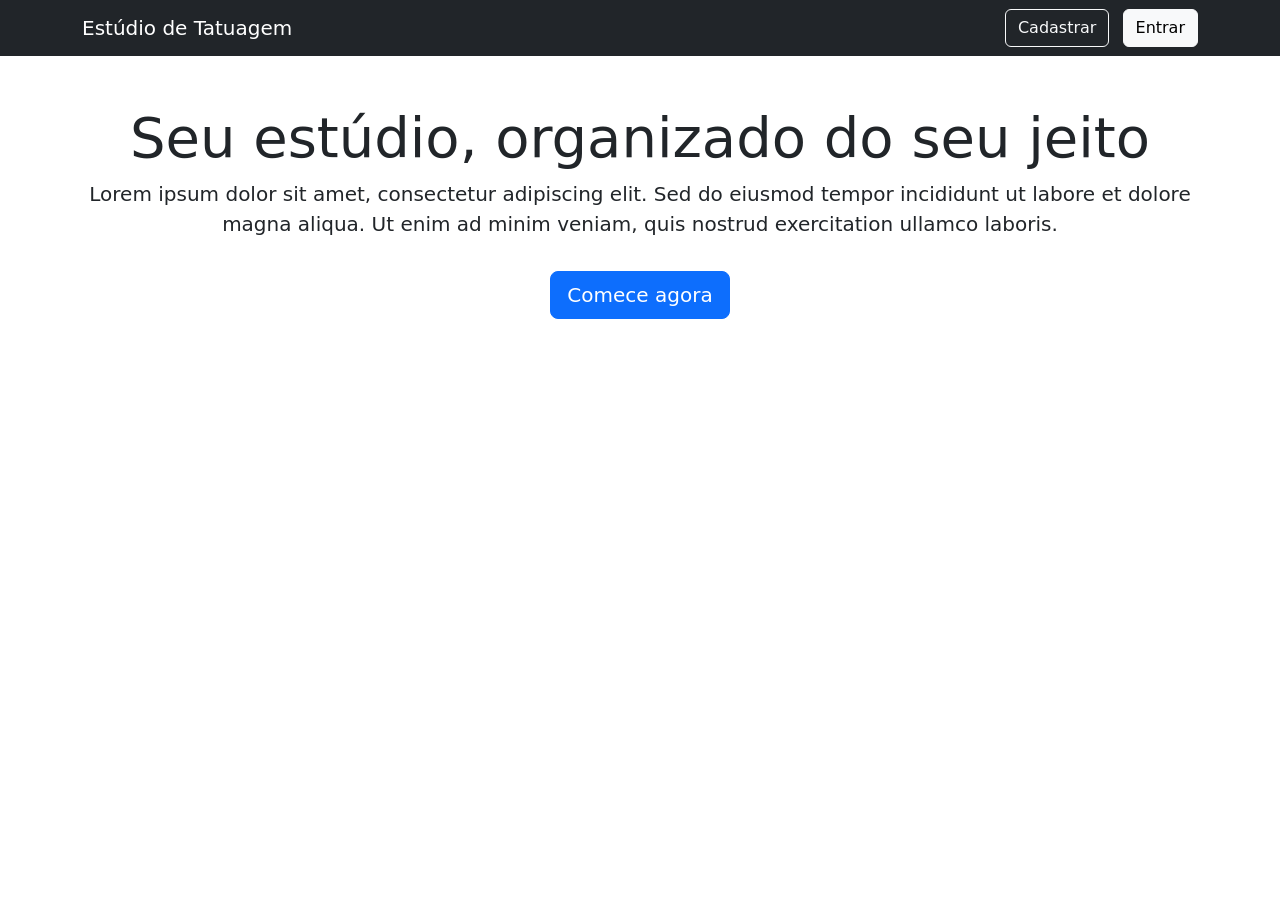
==== frontend/index.html @ a67dbec5 "aula 12" ====
<!DOCTYPE html>
<html lang="pt-br">
<head>
  <meta charset="UTF-8">
  <title>Estúdio de Tatuagem</title>
  <link href="https://cdn.jsdelivr.net/npm/bootstrap@5.3.0/dist/css/bootstrap.min.css" rel="stylesheet">
</head>
<body>

  <nav class="navbar navbar-dark bg-dark">
    <div class="container">
      <span class="navbar-brand">Estúdio de Tatuagem</span>
      <div>
        <a href="cadastro.html" class="btn btn-outline-light me-2">Cadastrar</a>
        <a href="login.html" class="btn btn-light">Entrar</a>
      </div>
    </div>
  </nav>

  <div class="container py-5 text-center">
    <h1 class="display-4">Seu estúdio, organizado do seu jeito</h1>
    <p class="lead">
      Lorem ipsum dolor sit amet, consectetur adipiscing elit. Sed do eiusmod
      tempor incididunt ut labore et dolore magna aliqua. Ut enim ad minim
      veniam, quis nostrud exercitation ullamco laboris.
    </p>
    <a href="cadastro.html" class="btn btn-primary btn-lg mt-3">Comece agora</a>
  </div>

</body>
</html>
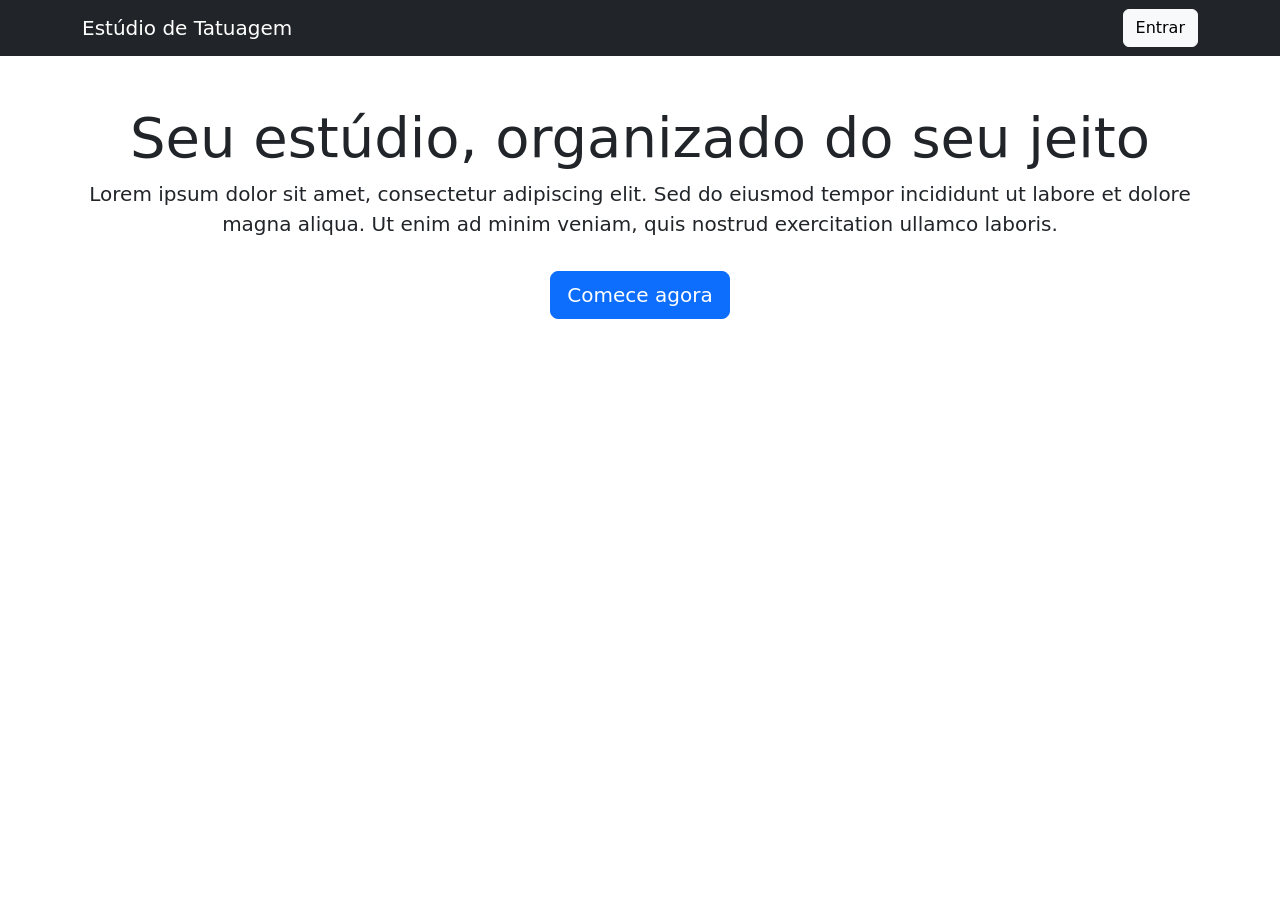
==== commit 9622e5fc: "aula16" ====
--- a/frontend/index.html
+++ b/frontend/index.html
@@ -11,7 +11,7 @@
     <div class="container">
       <span class="navbar-brand">Estúdio de Tatuagem</span>
       <div>
-        <a href="cadastro.html" class="btn btn-outline-light me-2">Cadastrar</a>
+
         <a href="login.html" class="btn btn-light">Entrar</a>
       </div>
     </div>
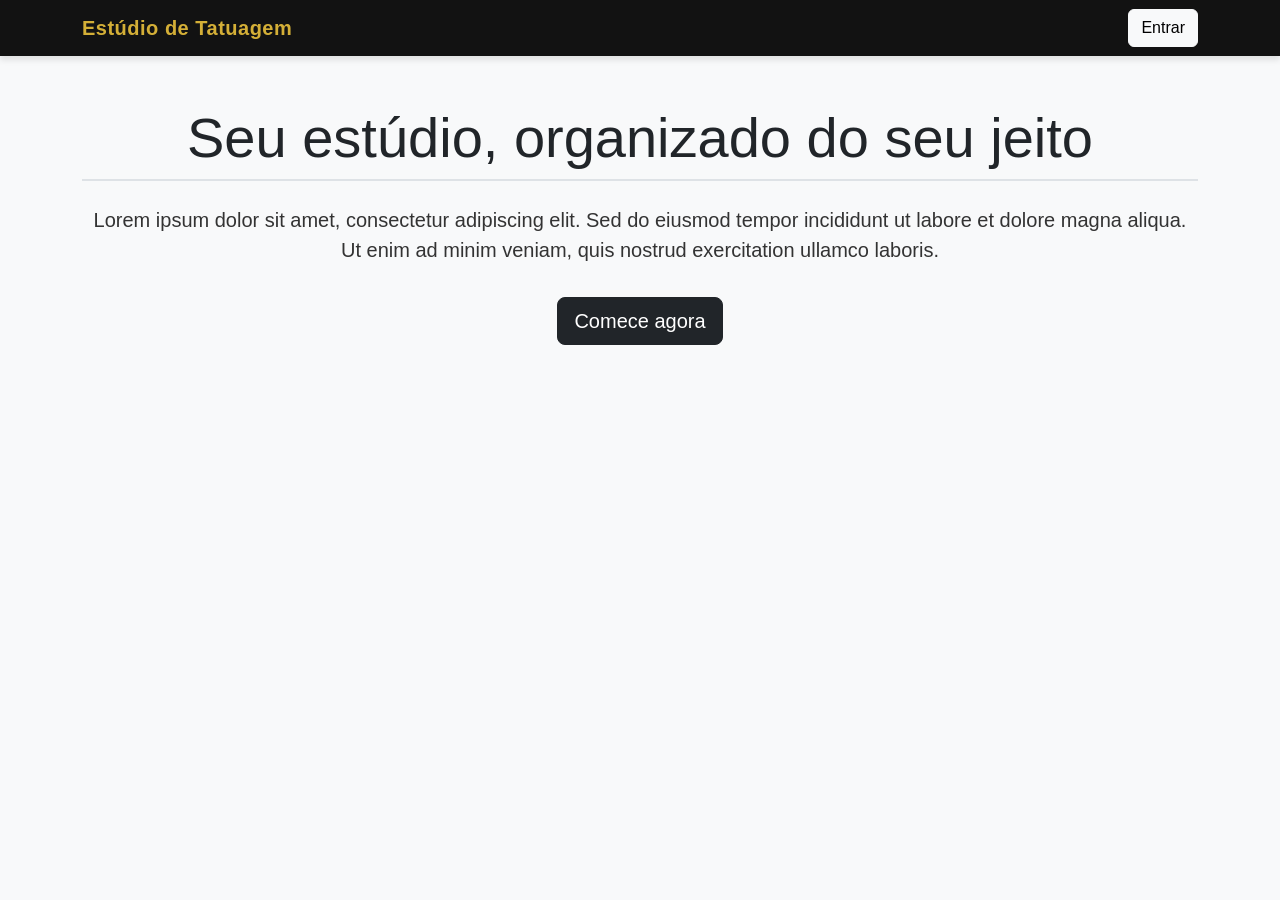
==== commit 3498e5f4: "estilizando o front" ====
--- a/frontend/index.html
+++ b/frontend/index.html
@@ -4,6 +4,7 @@
   <meta charset="UTF-8">
   <title>Estúdio de Tatuagem</title>
   <link href="https://cdn.jsdelivr.net/npm/bootstrap@5.3.0/dist/css/bootstrap.min.css" rel="stylesheet">
+  <link rel="stylesheet" href="estilo.css">
 </head>
 <body>
 
--- a/frontend/estilo.css
+++ b/frontend/estilo.css
@@ -0,0 +1,99 @@
+ :root {
+    --bg-dark: #121212;
+    --bg-card: #1e1e1e;
+    --accent-color: #d4af37; 
+    --text-main: #e0e0e0;
+  }
+  
+  body {
+    background-color: #f8f9fa;
+    color: #333333;
+    font-family: 'Segoe UI', Tahoma, Geneva, Verdana, sans-serif;
+  }
+  
+  .navbar {
+    background-color: var(--bg-dark) !important;
+    box-shadow: 0 4px 6px rgba(0, 0, 0, 0.1);
+  }
+  
+  .navbar-brand {
+    font-weight: 700;
+    letter-spacing: 0.5px;
+    color: var(--accent-color) !important;
+  }
+  
+  .navbar nav a, .navbar div a {
+    transition: color 0.2s ease-in-out;
+  }
+  
+  .navbar div a:hover {
+    color: var(--accent-color) !important;
+  }
+
+
+  h1 {
+    font-weight: 700;
+    color: #212529;
+    margin-bottom: 1.5rem;
+    border-bottom: 2px solid #dee2e6;
+    padding-bottom: 0.5rem;
+  }
+  
+
+  form {
+    background: #ffffff;
+    padding: 20px;
+    border-radius: 8px;
+    box-shadow: 0 2px 4px rgba(0, 0, 0, 0.05);
+  }
+  
+  .form-control, .form-select {
+    border-radius: 6px;
+    border: 1px solid #ced4da;
+    transition: border-color 0.2s, box-shadow 0.2s;
+  }
+  
+  .form-control:focus, .form-select:focus {
+    border-color: var(--accent-color);
+    box-shadow: 0 0 0 0.25rem rgba(212, 175, 55, 0.25);
+  }
+  
+
+  .btn-primary {
+    background-color: #212529;
+    border-color: #212529;
+    transition: background-color 0.2s, border-color 0.2s;
+  }
+  
+  .btn-primary:hover {
+    background-color: var(--accent-color);
+    border-color: var(--accent-color);
+    color: #121212;
+    font-weight: 600;
+  }
+  
+
+  table.table {
+    background: #ffffff;
+    border-radius: 8px;
+    overflow: hidden;
+    box-shadow: 0 2px 4px rgba(0, 0, 0, 0.05);
+  }
+  
+  table.table thead {
+    background-color: #212529;
+    color: #ffffff;
+  }
+  
+  table.table th {
+    border-top: none;
+    font-weight: 600;
+  }
+  
+
+  #lista-estilos {
+    background: #f1f3f5;
+    padding: 12px;
+    border-radius: 6px;
+    border: 1px solid #dee2e6;
+  }
